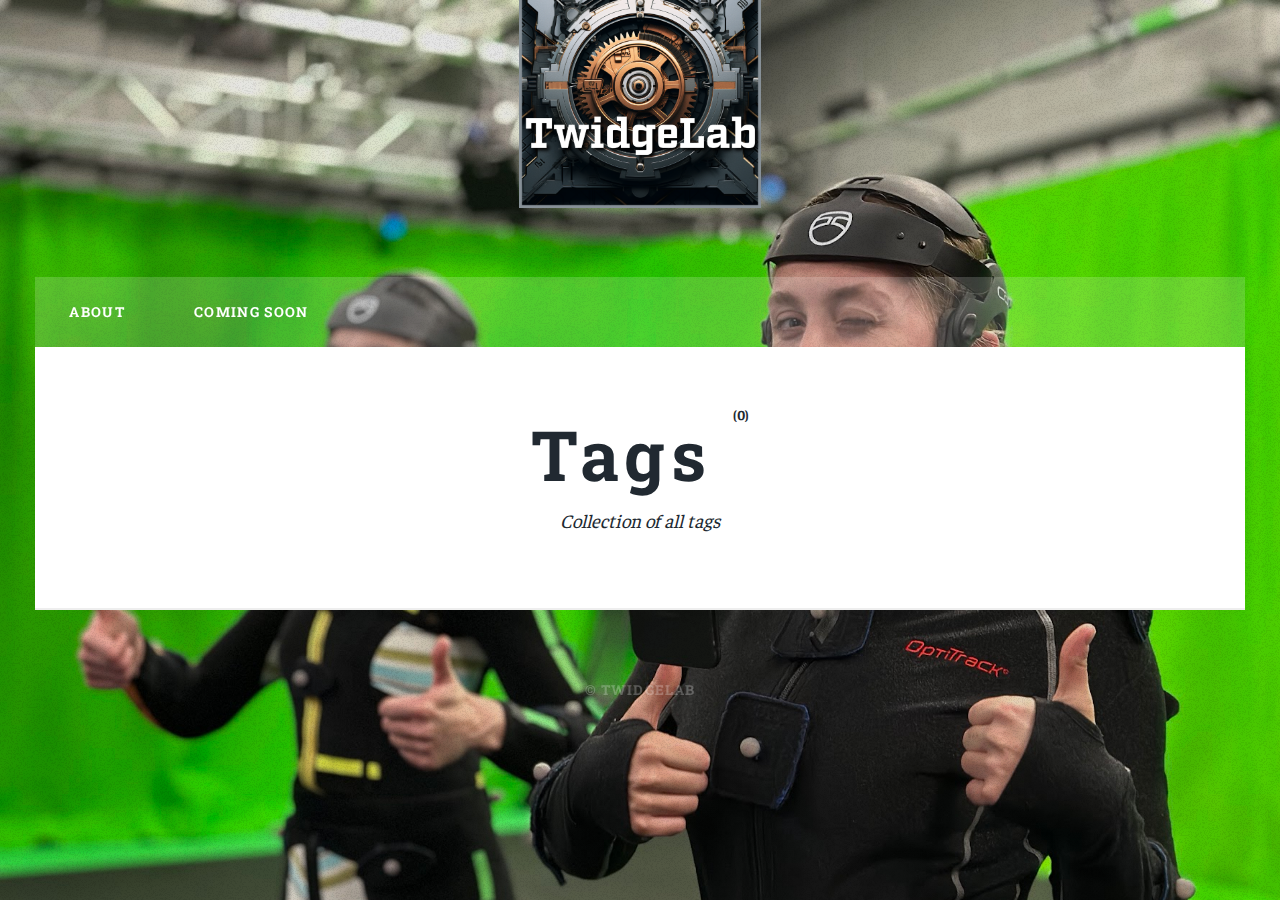
==== tags/index.html @ 8c53aa2d "Publii: update content" ====
<!DOCTYPE html><html lang="en-gb"><head><meta charset="utf-8"><meta http-equiv="X-UA-Compatible" content="IE=edge"><meta name="viewport" content="width=device-width,initial-scale=1,user-scalable=no"><title>All tags - Twidgelab site</title><meta name="robots" content="noindex, follow"><meta name="generator" content="Publii Open-Source CMS for Static Site"><link rel="alternate" type="application/atom+xml" href="https://twidgelab.github.io/gh-pages/feed.xml"><link rel="alternate" type="application/json" href="https://twidgelab.github.io/gh-pages/feed.json"><meta property="og:title" content="Twidgelab site"><meta property="og:image" content="https://twidgelab.github.io/gh-pages/media/website/TwidgeLab.png"><meta property="og:image:width" content="1443"><meta property="og:image:height" content="1443"><meta property="og:site_name" content="Twidgelab site"><meta property="og:description" content=""><meta property="og:url" content="https://twidgelab.github.io/gh-pages/tags/"><meta property="og:type" content="website"><link rel="preload" href="https://twidgelab.github.io/gh-pages/assets/dynamic/fonts/faustina/faustina.woff2" as="font" type="font/woff2" crossorigin><link rel="preload" href="https://twidgelab.github.io/gh-pages/assets/dynamic/fonts/robotoslab/robotoslab.woff2" as="font" type="font/woff2" crossorigin><link rel="stylesheet" href="https://twidgelab.github.io/gh-pages/assets/css/fontawesome-all.min.css?v=85514f933f9e0b82460af63f1a403fa5"><link rel="stylesheet" href="https://twidgelab.github.io/gh-pages/assets/css/style.css?v=7c6cb66766df2458d1db6545127c2043"><noscript><link rel="stylesheet" href="https://twidgelab.github.io/gh-pages/assets/css/noscript.css?v=efa867a99f5064d6729e4dc2008ad50b"></noscript><script type="application/ld+json">{"@context":"http://schema.org","@type":"Organization","name":"Twidgelab site","logo":"https://twidgelab.github.io/gh-pages/media/website/TwidgeLab.png","url":"https://twidgelab.github.io/gh-pages/"}</script><style>#wrapper > .bg {
               background-image: url(https://twidgelab.github.io/gh-pages/assets/images/overlay.png), linear-gradient(0deg, rgba(0, 0, 0, 0.1), rgba(0, 0, 0, 0.1)), url(https://twidgelab.github.io/gh-pages/media/website/smiles-in-hmc1.jpg);
           }</style><noscript><style>img[loading] {
                    opacity: 1;
                }</style></noscript></head><body class="is-preload"><div id="wrapper"><header id="header"><a class="logo logo-image" href="https://twidgelab.github.io/gh-pages/"><img src="https://twidgelab.github.io/gh-pages/media/website/TwidgeLab.png" alt="Twidgelab site" width="1443" height="1443"></a></header><nav id="nav"><ul class="links"><li><a href="https://twidgelab.github.io/gh-pages/about.html" target="_self">About</a></li><li><a href="https://twidgelab.github.io/gh-pages/coming-soon.html" target="_self">Coming soon</a></li></ul></nav><main id="main"><header class="page-header"><h1>Tags <sup>(0)</sup></h1><p>Collection of all tags</p></header><section class="posts"></section></main><footer id="copyright"><ul><li>© TwidgeLab</li></ul></footer></div><script src="https://twidgelab.github.io/gh-pages/assets/js/jquery.min.js?v=c9771cc3e90e18f5336eedbd0fffb2cf"></script><script src="https://twidgelab.github.io/gh-pages/assets/js/jquery.scrollex.min.js?v=f89065e3d988006af9791b44561d7c90"></script><script src="https://twidgelab.github.io/gh-pages/assets/js/jquery.scrolly.min.js?v=1ed5a78bde1476875a40f6b9ff44fc14"></script><script src="https://twidgelab.github.io/gh-pages/assets/js/browser.min.js?v=c07298dd19048a8a69ad97e754dfe8d0"></script><script src="https://twidgelab.github.io/gh-pages/assets/js/breakpoints.min.js?v=81a479eb099e3b187613943b085923b8"></script><script src="https://twidgelab.github.io/gh-pages/assets/js/util.min.js?v=4201a626f8c9b614a663b3a1d7d82615"></script><script src="https://twidgelab.github.io/gh-pages/assets/js/main.min.js?v=56233c354bd814758be8bff42f7e13a5"></script><script>/*<![CDATA[*/var images=document.querySelectorAll("img[loading]");for(var i=0;i<images.length;i++){if(images[i].complete){images[i].classList.add("is-loaded")}else{images[i].addEventListener("load",function(){this.classList.add("is-loaded")},false)}};/*]]>*/</script></body></html>
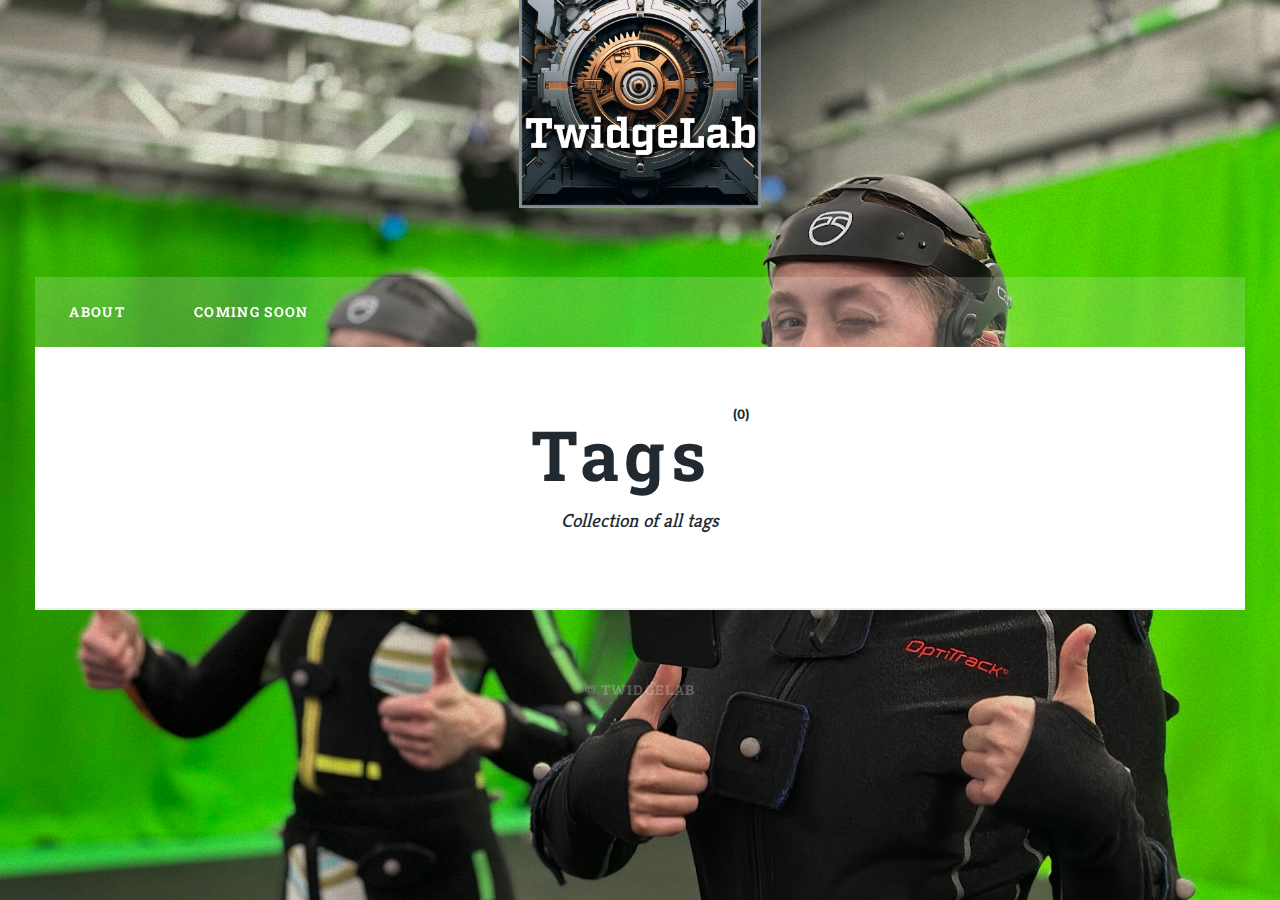
==== commit 290ea523: "Publii: update content" ====
--- a/tags/index.html
+++ b/tags/index.html
@@ -1,4 +1,4 @@
-<!DOCTYPE html><html lang="en-gb"><head><meta charset="utf-8"><meta http-equiv="X-UA-Compatible" content="IE=edge"><meta name="viewport" content="width=device-width,initial-scale=1,user-scalable=no"><title>All tags - Twidgelab site</title><meta name="robots" content="noindex, follow"><meta name="generator" content="Publii Open-Source CMS for Static Site"><link rel="alternate" type="application/atom+xml" href="https://twidgelab.github.io/gh-pages/feed.xml"><link rel="alternate" type="application/json" href="https://twidgelab.github.io/gh-pages/feed.json"><meta property="og:title" content="Twidgelab site"><meta property="og:image" content="https://twidgelab.github.io/gh-pages/media/website/TwidgeLab.png"><meta property="og:image:width" content="1443"><meta property="og:image:height" content="1443"><meta property="og:site_name" content="Twidgelab site"><meta property="og:description" content=""><meta property="og:url" content="https://twidgelab.github.io/gh-pages/tags/"><meta property="og:type" content="website"><link rel="preload" href="https://twidgelab.github.io/gh-pages/assets/dynamic/fonts/faustina/faustina.woff2" as="font" type="font/woff2" crossorigin><link rel="preload" href="https://twidgelab.github.io/gh-pages/assets/dynamic/fonts/robotoslab/robotoslab.woff2" as="font" type="font/woff2" crossorigin><link rel="stylesheet" href="https://twidgelab.github.io/gh-pages/assets/css/fontawesome-all.min.css?v=85514f933f9e0b82460af63f1a403fa5"><link rel="stylesheet" href="https://twidgelab.github.io/gh-pages/assets/css/style.css?v=7c6cb66766df2458d1db6545127c2043"><noscript><link rel="stylesheet" href="https://twidgelab.github.io/gh-pages/assets/css/noscript.css?v=efa867a99f5064d6729e4dc2008ad50b"></noscript><script type="application/ld+json">{"@context":"http://schema.org","@type":"Organization","name":"Twidgelab site","logo":"https://twidgelab.github.io/gh-pages/media/website/TwidgeLab.png","url":"https://twidgelab.github.io/gh-pages/"}</script><style>#wrapper > .bg {
+<!DOCTYPE html><html lang="en-gb"><head><meta charset="utf-8"><meta http-equiv="X-UA-Compatible" content="IE=edge"><meta name="viewport" content="width=device-width,initial-scale=1,user-scalable=no"><title>All tags - Twidgelab site</title><meta name="robots" content="noindex, follow"><meta name="generator" content="Publii Open-Source CMS for Static Site"><link rel="alternate" type="application/atom+xml" href="https://twidgelab.github.io/gh-pages/feed.xml"><link rel="alternate" type="application/json" href="https://twidgelab.github.io/gh-pages/feed.json"><meta property="og:title" content="Twidgelab site"><meta property="og:image" content="https://twidgelab.github.io/gh-pages/media/website/TwidgeLab.png"><meta property="og:image:width" content="1443"><meta property="og:image:height" content="1443"><meta property="og:site_name" content="Twidgelab site"><meta property="og:description" content=""><meta property="og:url" content="https://twidgelab.github.io/gh-pages/tags/"><meta property="og:type" content="website"><link rel="preload" href="https://twidgelab.github.io/gh-pages/assets/dynamic/fonts/kreon/kreon.woff2" as="font" type="font/woff2" crossorigin><link rel="preload" href="https://twidgelab.github.io/gh-pages/assets/dynamic/fonts/robotoslab/robotoslab.woff2" as="font" type="font/woff2" crossorigin><link rel="stylesheet" href="https://twidgelab.github.io/gh-pages/assets/css/fontawesome-all.min.css?v=85514f933f9e0b82460af63f1a403fa5"><link rel="stylesheet" href="https://twidgelab.github.io/gh-pages/assets/css/style.css?v=33a41bf8aee80f685ada31367efc85f1"><noscript><link rel="stylesheet" href="https://twidgelab.github.io/gh-pages/assets/css/noscript.css?v=efa867a99f5064d6729e4dc2008ad50b"></noscript><script type="application/ld+json">{"@context":"http://schema.org","@type":"Organization","name":"Twidgelab site","logo":"https://twidgelab.github.io/gh-pages/media/website/TwidgeLab.png","url":"https://twidgelab.github.io/gh-pages/"}</script><style>#wrapper > .bg {
                background-image: url(https://twidgelab.github.io/gh-pages/assets/images/overlay.png), linear-gradient(0deg, rgba(0, 0, 0, 0.1), rgba(0, 0, 0, 0.1)), url(https://twidgelab.github.io/gh-pages/media/website/smiles-in-hmc1.jpg);
            }</style><noscript><style>img[loading] {
                     opacity: 1;
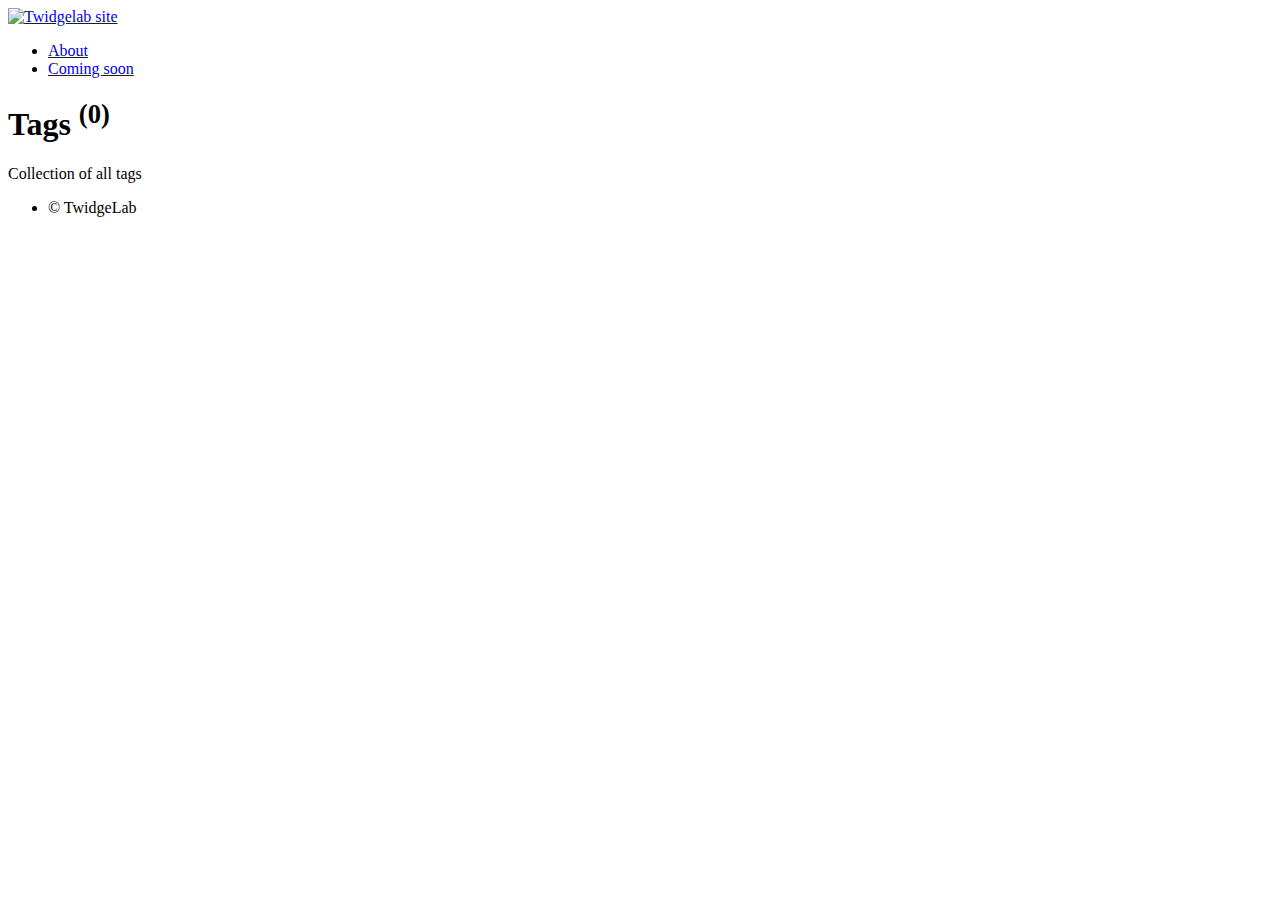
==== commit 726937a2: "Publii: update content" ====
--- a/tags/index.html
+++ b/tags/index.html
@@ -1,5 +1,5 @@
-<!DOCTYPE html><html lang="en-gb"><head><meta charset="utf-8"><meta http-equiv="X-UA-Compatible" content="IE=edge"><meta name="viewport" content="width=device-width,initial-scale=1,user-scalable=no"><title>All tags - Twidgelab site</title><meta name="robots" content="noindex, follow"><meta name="generator" content="Publii Open-Source CMS for Static Site"><link rel="alternate" type="application/atom+xml" href="https://twidgelab.github.io/gh-pages/feed.xml"><link rel="alternate" type="application/json" href="https://twidgelab.github.io/gh-pages/feed.json"><meta property="og:title" content="Twidgelab site"><meta property="og:image" content="https://twidgelab.github.io/gh-pages/media/website/TwidgeLab.png"><meta property="og:image:width" content="1443"><meta property="og:image:height" content="1443"><meta property="og:site_name" content="Twidgelab site"><meta property="og:description" content=""><meta property="og:url" content="https://twidgelab.github.io/gh-pages/tags/"><meta property="og:type" content="website"><link rel="preload" href="https://twidgelab.github.io/gh-pages/assets/dynamic/fonts/kreon/kreon.woff2" as="font" type="font/woff2" crossorigin><link rel="preload" href="https://twidgelab.github.io/gh-pages/assets/dynamic/fonts/robotoslab/robotoslab.woff2" as="font" type="font/woff2" crossorigin><link rel="stylesheet" href="https://twidgelab.github.io/gh-pages/assets/css/fontawesome-all.min.css?v=85514f933f9e0b82460af63f1a403fa5"><link rel="stylesheet" href="https://twidgelab.github.io/gh-pages/assets/css/style.css?v=33a41bf8aee80f685ada31367efc85f1"><noscript><link rel="stylesheet" href="https://twidgelab.github.io/gh-pages/assets/css/noscript.css?v=efa867a99f5064d6729e4dc2008ad50b"></noscript><script type="application/ld+json">{"@context":"http://schema.org","@type":"Organization","name":"Twidgelab site","logo":"https://twidgelab.github.io/gh-pages/media/website/TwidgeLab.png","url":"https://twidgelab.github.io/gh-pages/"}</script><style>#wrapper > .bg {
-               background-image: url(https://twidgelab.github.io/gh-pages/assets/images/overlay.png), linear-gradient(0deg, rgba(0, 0, 0, 0.1), rgba(0, 0, 0, 0.1)), url(https://twidgelab.github.io/gh-pages/media/website/smiles-in-hmc1.jpg);
+<!DOCTYPE html><html lang="en-gb"><head><meta charset="utf-8"><meta http-equiv="X-UA-Compatible" content="IE=edge"><meta name="viewport" content="width=device-width,initial-scale=1,user-scalable=no"><title>All tags - Twidgelab site</title><meta name="robots" content="noindex, follow"><meta name="generator" content="Publii Open-Source CMS for Static Site"><link rel="alternate" type="application/atom+xml" href="https://twidgelab.com/feed.xml"><link rel="alternate" type="application/json" href="https://twidgelab.com/feed.json"><meta property="og:title" content="Twidgelab site"><meta property="og:image" content="https://twidgelab.com/media/website/TwidgeLab.png"><meta property="og:image:width" content="1443"><meta property="og:image:height" content="1443"><meta property="og:site_name" content="Twidgelab site"><meta property="og:description" content=""><meta property="og:url" content="https://twidgelab.com/tags/"><meta property="og:type" content="website"><link rel="preload" href="https://twidgelab.com/assets/dynamic/fonts/kreon/kreon.woff2" as="font" type="font/woff2" crossorigin><link rel="preload" href="https://twidgelab.com/assets/dynamic/fonts/robotoslab/robotoslab.woff2" as="font" type="font/woff2" crossorigin><link rel="stylesheet" href="https://twidgelab.com/assets/css/fontawesome-all.min.css?v=85514f933f9e0b82460af63f1a403fa5"><link rel="stylesheet" href="https://twidgelab.com/assets/css/style.css?v=33a41bf8aee80f685ada31367efc85f1"><noscript><link rel="stylesheet" href="https://twidgelab.com/assets/css/noscript.css?v=efa867a99f5064d6729e4dc2008ad50b"></noscript><script type="application/ld+json">{"@context":"http://schema.org","@type":"Organization","name":"Twidgelab site","logo":"https://twidgelab.com/media/website/TwidgeLab.png","url":"https://twidgelab.com/"}</script><style>#wrapper > .bg {
+               background-image: url(https://twidgelab.com/assets/images/overlay.png), linear-gradient(0deg, rgba(0, 0, 0, 0.1), rgba(0, 0, 0, 0.1)), url(https://twidgelab.com/media/website/smiles-in-hmc1.jpg);
            }</style><noscript><style>img[loading] {
                     opacity: 1;
-                }</style></noscript></head><body class="is-preload"><div id="wrapper"><header id="header"><a class="logo logo-image" href="https://twidgelab.github.io/gh-pages/"><img src="https://twidgelab.github.io/gh-pages/media/website/TwidgeLab.png" alt="Twidgelab site" width="1443" height="1443"></a></header><nav id="nav"><ul class="links"><li><a href="https://twidgelab.github.io/gh-pages/about.html" target="_self">About</a></li><li><a href="https://twidgelab.github.io/gh-pages/coming-soon.html" target="_self">Coming soon</a></li></ul></nav><main id="main"><header class="page-header"><h1>Tags <sup>(0)</sup></h1><p>Collection of all tags</p></header><section class="posts"></section></main><footer id="copyright"><ul><li>© TwidgeLab</li></ul></footer></div><script src="https://twidgelab.github.io/gh-pages/assets/js/jquery.min.js?v=c9771cc3e90e18f5336eedbd0fffb2cf"></script><script src="https://twidgelab.github.io/gh-pages/assets/js/jquery.scrollex.min.js?v=f89065e3d988006af9791b44561d7c90"></script><script src="https://twidgelab.github.io/gh-pages/assets/js/jquery.scrolly.min.js?v=1ed5a78bde1476875a40f6b9ff44fc14"></script><script src="https://twidgelab.github.io/gh-pages/assets/js/browser.min.js?v=c07298dd19048a8a69ad97e754dfe8d0"></script><script src="https://twidgelab.github.io/gh-pages/assets/js/breakpoints.min.js?v=81a479eb099e3b187613943b085923b8"></script><script src="https://twidgelab.github.io/gh-pages/assets/js/util.min.js?v=4201a626f8c9b614a663b3a1d7d82615"></script><script src="https://twidgelab.github.io/gh-pages/assets/js/main.min.js?v=56233c354bd814758be8bff42f7e13a5"></script><script>/*<![CDATA[*/var images=document.querySelectorAll("img[loading]");for(var i=0;i<images.length;i++){if(images[i].complete){images[i].classList.add("is-loaded")}else{images[i].addEventListener("load",function(){this.classList.add("is-loaded")},false)}};/*]]>*/</script></body></html>+                }</style></noscript></head><body class="is-preload"><div id="wrapper"><header id="header"><a class="logo logo-image" href="https://twidgelab.com/"><img src="https://twidgelab.com/media/website/TwidgeLab.png" alt="Twidgelab site" width="1443" height="1443"></a></header><nav id="nav"><ul class="links"><li><a href="https://twidgelab.com/about.html" target="_self">About</a></li><li><a href="https://twidgelab.com/coming-soon.html" target="_self">Coming soon</a></li></ul></nav><main id="main"><header class="page-header"><h1>Tags <sup>(0)</sup></h1><p>Collection of all tags</p></header><section class="posts"></section></main><footer id="copyright"><ul><li>© TwidgeLab</li></ul></footer></div><script src="https://twidgelab.com/assets/js/jquery.min.js?v=c9771cc3e90e18f5336eedbd0fffb2cf"></script><script src="https://twidgelab.com/assets/js/jquery.scrollex.min.js?v=f89065e3d988006af9791b44561d7c90"></script><script src="https://twidgelab.com/assets/js/jquery.scrolly.min.js?v=1ed5a78bde1476875a40f6b9ff44fc14"></script><script src="https://twidgelab.com/assets/js/browser.min.js?v=c07298dd19048a8a69ad97e754dfe8d0"></script><script src="https://twidgelab.com/assets/js/breakpoints.min.js?v=81a479eb099e3b187613943b085923b8"></script><script src="https://twidgelab.com/assets/js/util.min.js?v=4201a626f8c9b614a663b3a1d7d82615"></script><script src="https://twidgelab.com/assets/js/main.min.js?v=56233c354bd814758be8bff42f7e13a5"></script><script>/*<![CDATA[*/var images=document.querySelectorAll("img[loading]");for(var i=0;i<images.length;i++){if(images[i].complete){images[i].classList.add("is-loaded")}else{images[i].addEventListener("load",function(){this.classList.add("is-loaded")},false)}};/*]]>*/</script></body></html>